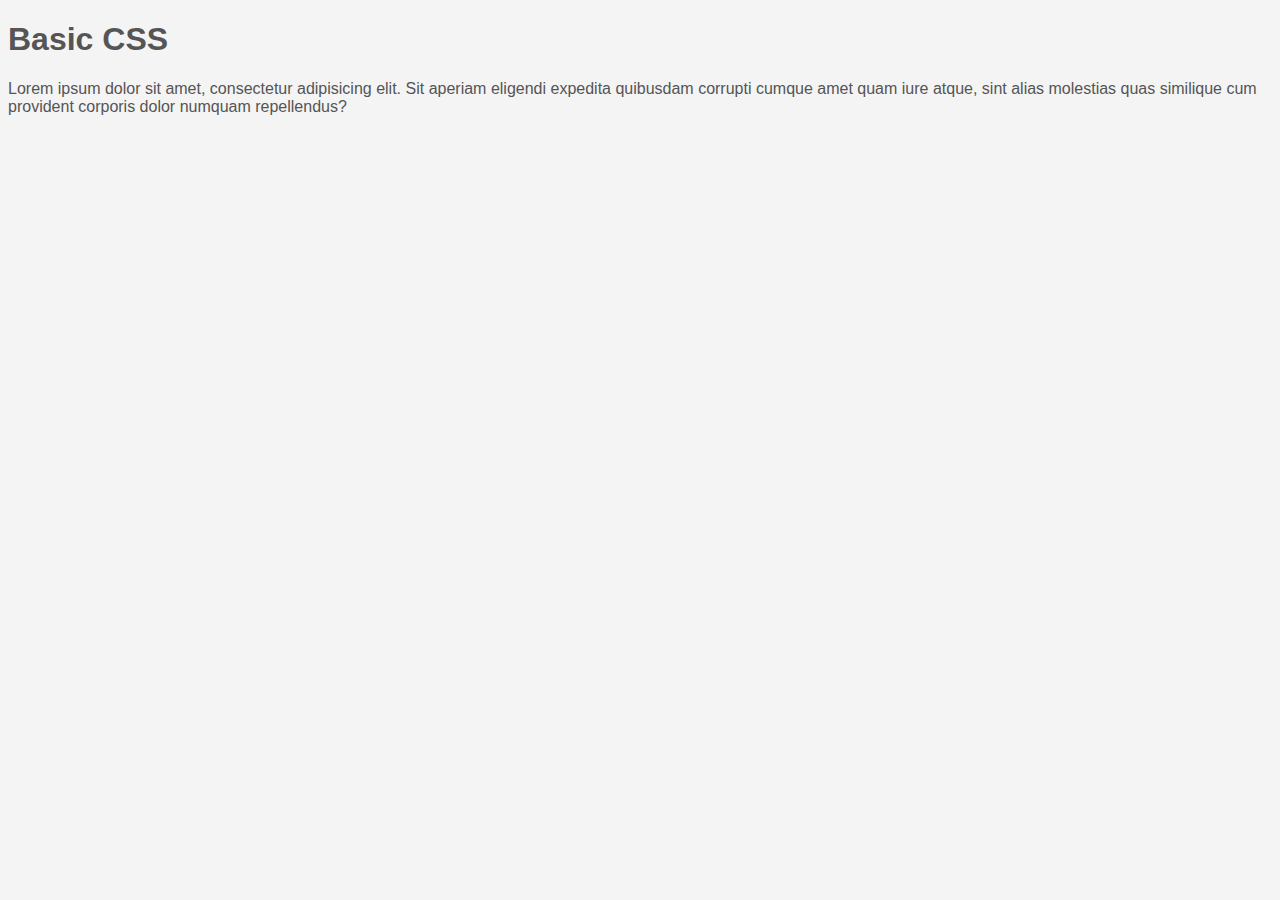
==== Tier_1/basicCSS/main.html @ 22b4bbe9 "started css basics" ====
<!DOCTYPE html>
<html>

<head>
  <meta charset="utf-8" />
  <title>Basic CSS</title>
  <meta name="viewport" content="width=device-width, initial-scale=1">
  <link rel="stylesheet" type="text/css" media="screen" href="basic.css" />
</head>

<body>
  <h1>Basic CSS</h1>
  <p>
    Lorem ipsum dolor sit amet, consectetur adipisicing elit. Sit aperiam eligendi expedita quibusdam corrupti cumque
    amet quam iure atque, sint alias molestias quas similique cum provident corporis dolor numquam repellendus?
  </p>
</body>

</html>
---- Tier_1/basicCSS/basic.css ----
body {
  background-color: #f4f4f4;
  color: #555555;
  font-family: Arial, Helvetica, sans-serif;
}
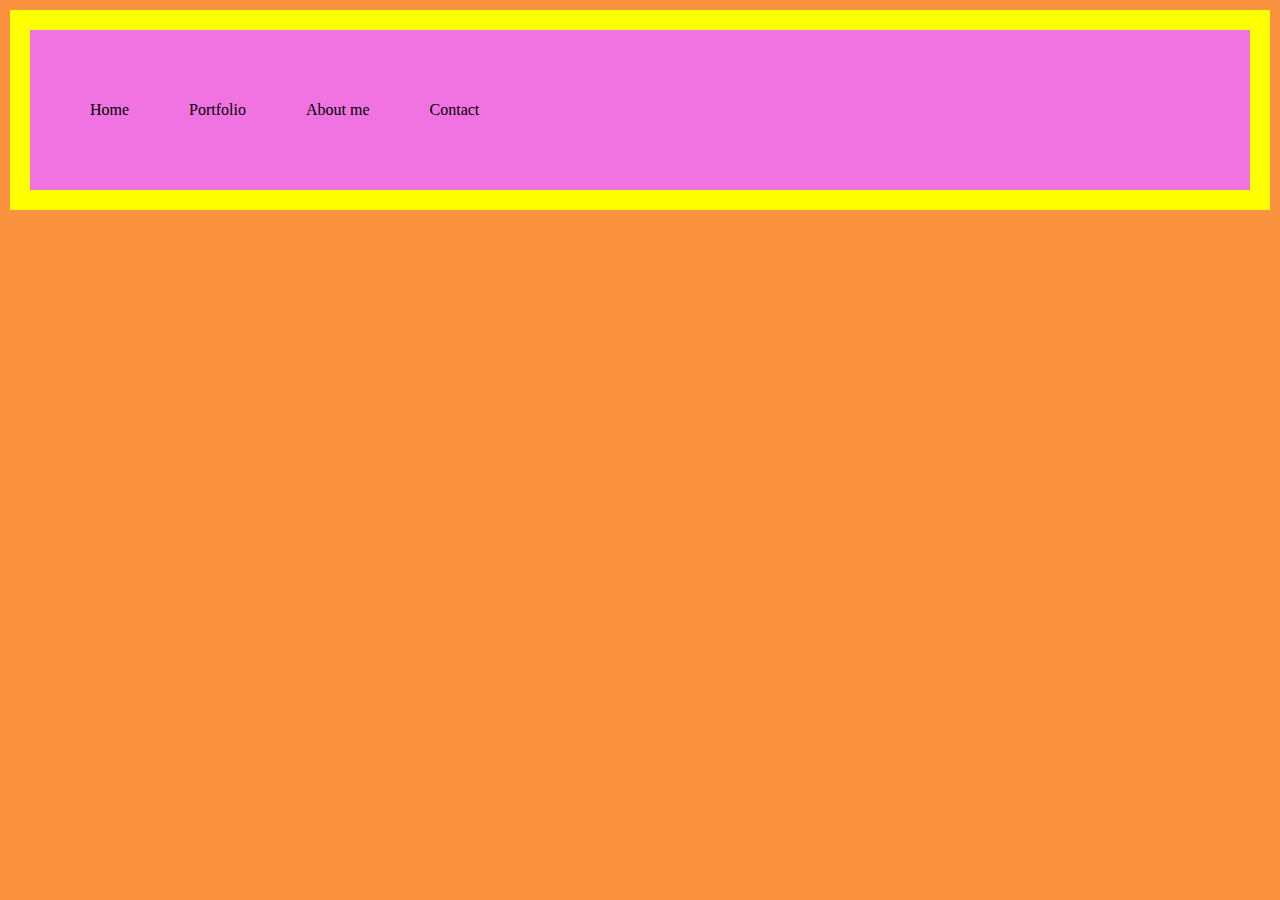
==== commit 8a88d0dd: "simple nav bar" ====
--- a/Tier_1/basicCSS/main.html
+++ b/Tier_1/basicCSS/main.html
@@ -9,11 +9,12 @@
 </head>
 
 <body>
-  <h1>Basic CSS</h1>
-  <p>
-    Lorem ipsum dolor sit amet, consectetur adipisicing elit. Sit aperiam eligendi expedita quibusdam corrupti cumque
-    amet quam iure atque, sint alias molestias quas similique cum provident corporis dolor numquam repellendus?
-  </p>
+  <nav class="container">
+    <div class="home">Home</div>
+    <div class="portfolio">Portfolio</div>
+    <div class="about">About me</div>
+    <div class="contact">Contact</div>
+  </nav>
 </body>
 
 </html>--- a/Tier_1/basicCSS/basic.css
+++ b/Tier_1/basicCSS/basic.css
@@ -1,5 +1,32 @@
-body {
-  background-color: #f4f4f4;
-  color: #555555;
-  font-family: Arial, Helvetica, sans-serif;
+html {
+  background-color: #fa923f;
+  padding: 10px;
 }
+
+body{
+  background-color: yellow;
+  padding: 10px;
+  margin: 0;
+}
+
+
+.container {
+  background-color: #f073e1;
+  margin: 10px;
+  padding: 30px;
+  height: 100px;
+  display: flex; /* tells the container that we want to use flex-box properties for the container and the children of the element */
+  flex-flow: row nowrap; /* combines flex-direction and flex-wrap flexbox properties */
+  /* flex-direction: row; flex-direction adjust the main-axis of the container */
+  /* flex-wrap: wrap; tells the container to wrap the children when the container shrinks or not */
+  align-items: center; /* adjusts the alignment of the items in the CROSS-AXIS of the container */
+  justify-content: flex-start; /* adjusts the alignment of the items in the MAIN-AXIS of the container */
+}
+ 
+nav div {
+  padding: 30px;
+}
+nav div:hover {
+  color: white;
+
+}